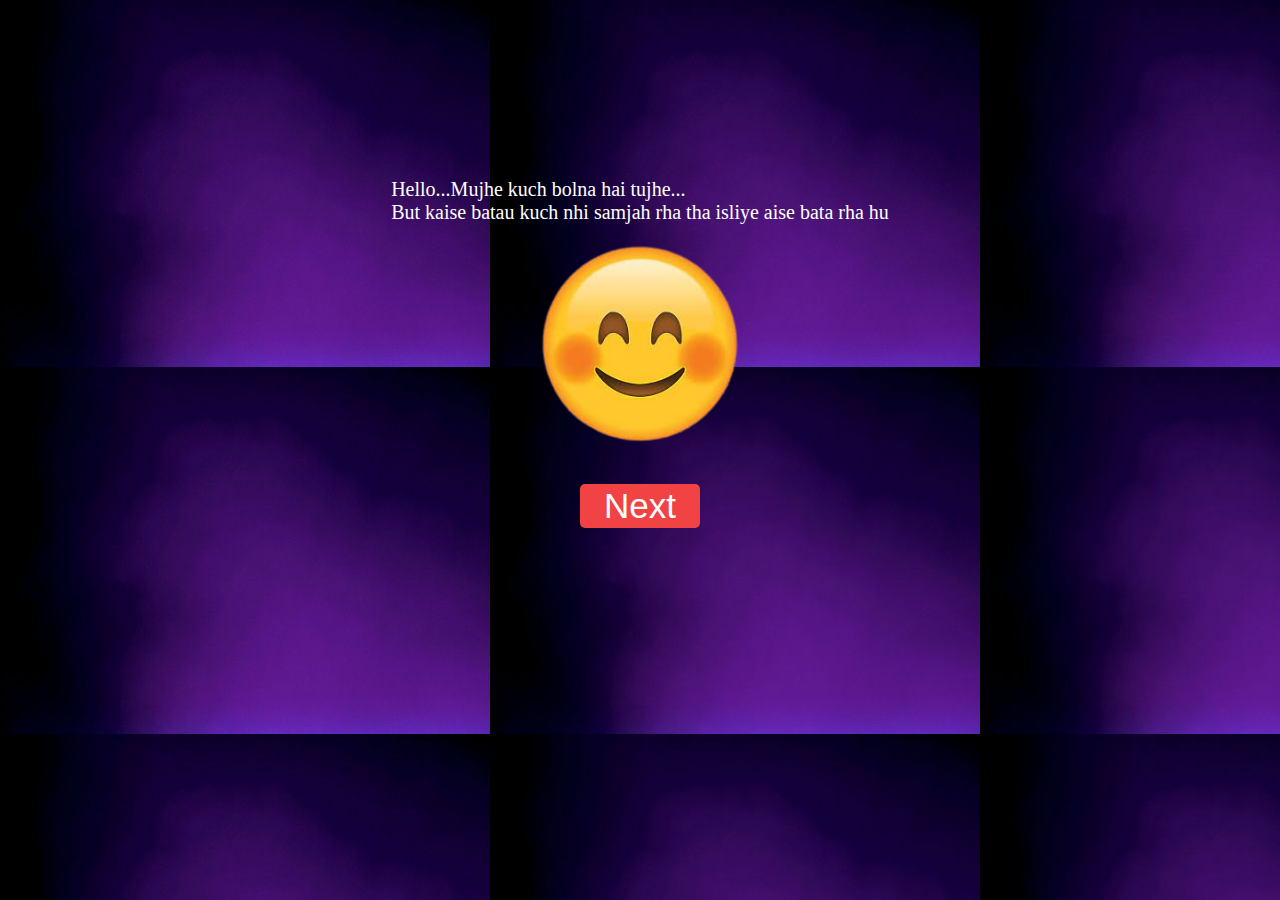
==== index.html @ 0ef4fbf8 "Add files via upload" ====
<!DOCTYPE html>
<html lang="en">
<head>
    <meta charset="UTF-8">
    <meta name="viewport" content="width=device-width, initial-scale=1.0">
    <title>Title</title>
    <link rel="stylesheet" href="./styles.css"/>
</head>
<body>
    <div class="image-container">
        <div>Hello...Mujhe kuch bolna hai tujhe... <br/>
            But kaise batau kuch nhi samjah rha tha isliye aise bata rha hu
        </div>
        <img class="smiley" src="./smiley.png"/>
        <button><a href="./page1.html">Next</a></button>
    </div>
    
</body>
</html>
---- styles.css ----
body{
    background-image: url("./bg.jpg");
    color: White;
    font-size: 20px;
    padding: 20px;
    
}

@media screen and (max-width: 767px) {
    body {
        background-size: cover; 
        background-attachment: fixed; 
    }
}



.smiley{
    height: 200px;
    width: 200px;
}

.image-container{
    display: flex;
    justify-content: center;
    align-items: center;
    flex-direction: column;
    margin-top: 150px;
}

.image-container img {
    margin-top: 20px;
}
.image-container button {
    margin-top: 40px;
    font-size: 35px;
    width: 120px;
    background:rgb(241, 67, 67);
    border: none;
    border-radius: 5px;
    padding: 2px 10px;
}

.image-container  button a {
    text-decoration: none;
    color: white;
}

.btn{
    margin-top: -100px;
}
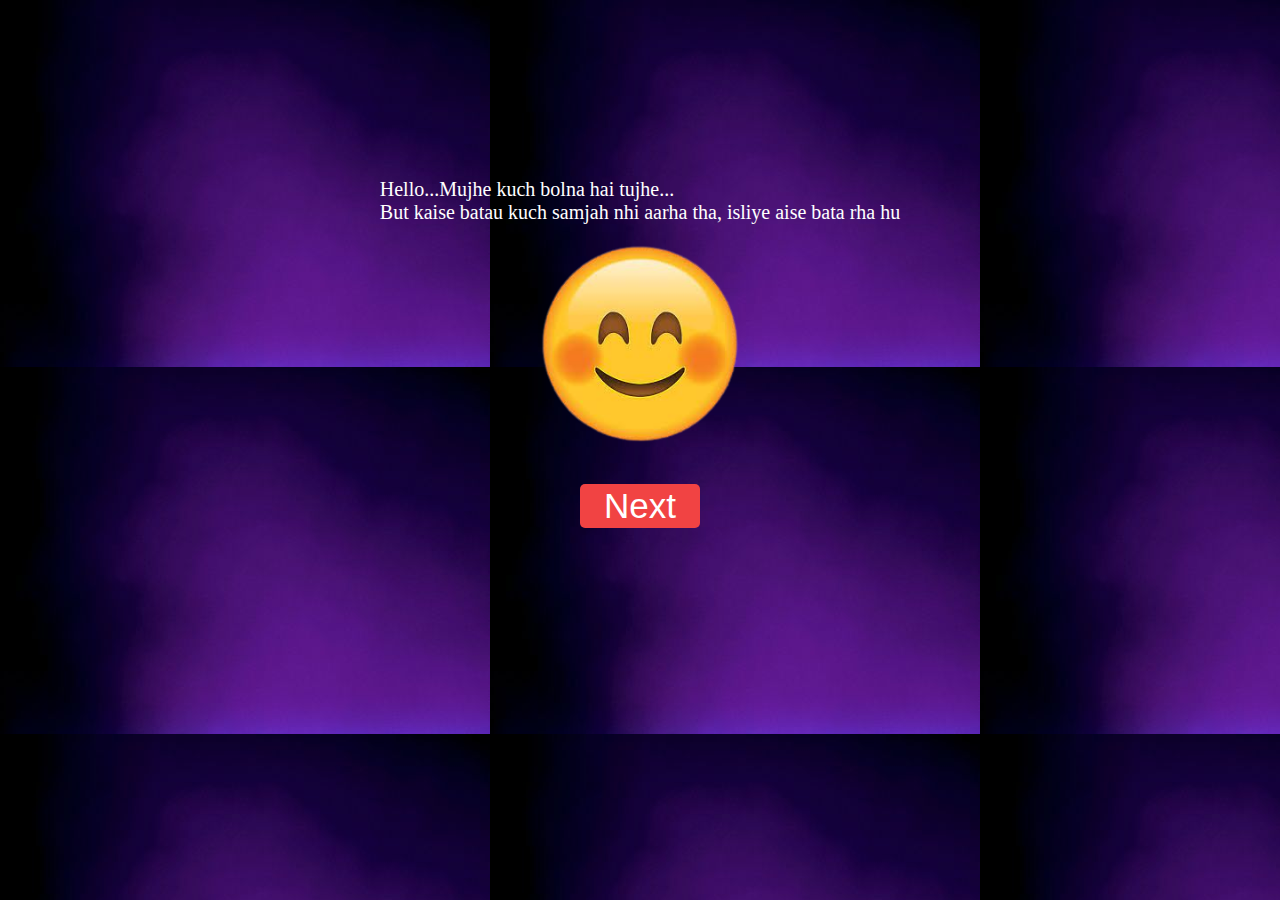
==== commit 8d6085b4: "Update index.html" ====
--- a/index.html
+++ b/index.html
@@ -9,11 +9,11 @@
 <body>
     <div class="image-container">
         <div>Hello...Mujhe kuch bolna hai tujhe... <br/>
-            But kaise batau kuch nhi samjah rha tha isliye aise bata rha hu
+            But kaise batau kuch samjah nhi aarha tha, isliye aise bata rha hu
         </div>
         <img class="smiley" src="./smiley.png"/>
         <button><a href="./page1.html">Next</a></button>
     </div>
     
 </body>
-</html>+</html>
